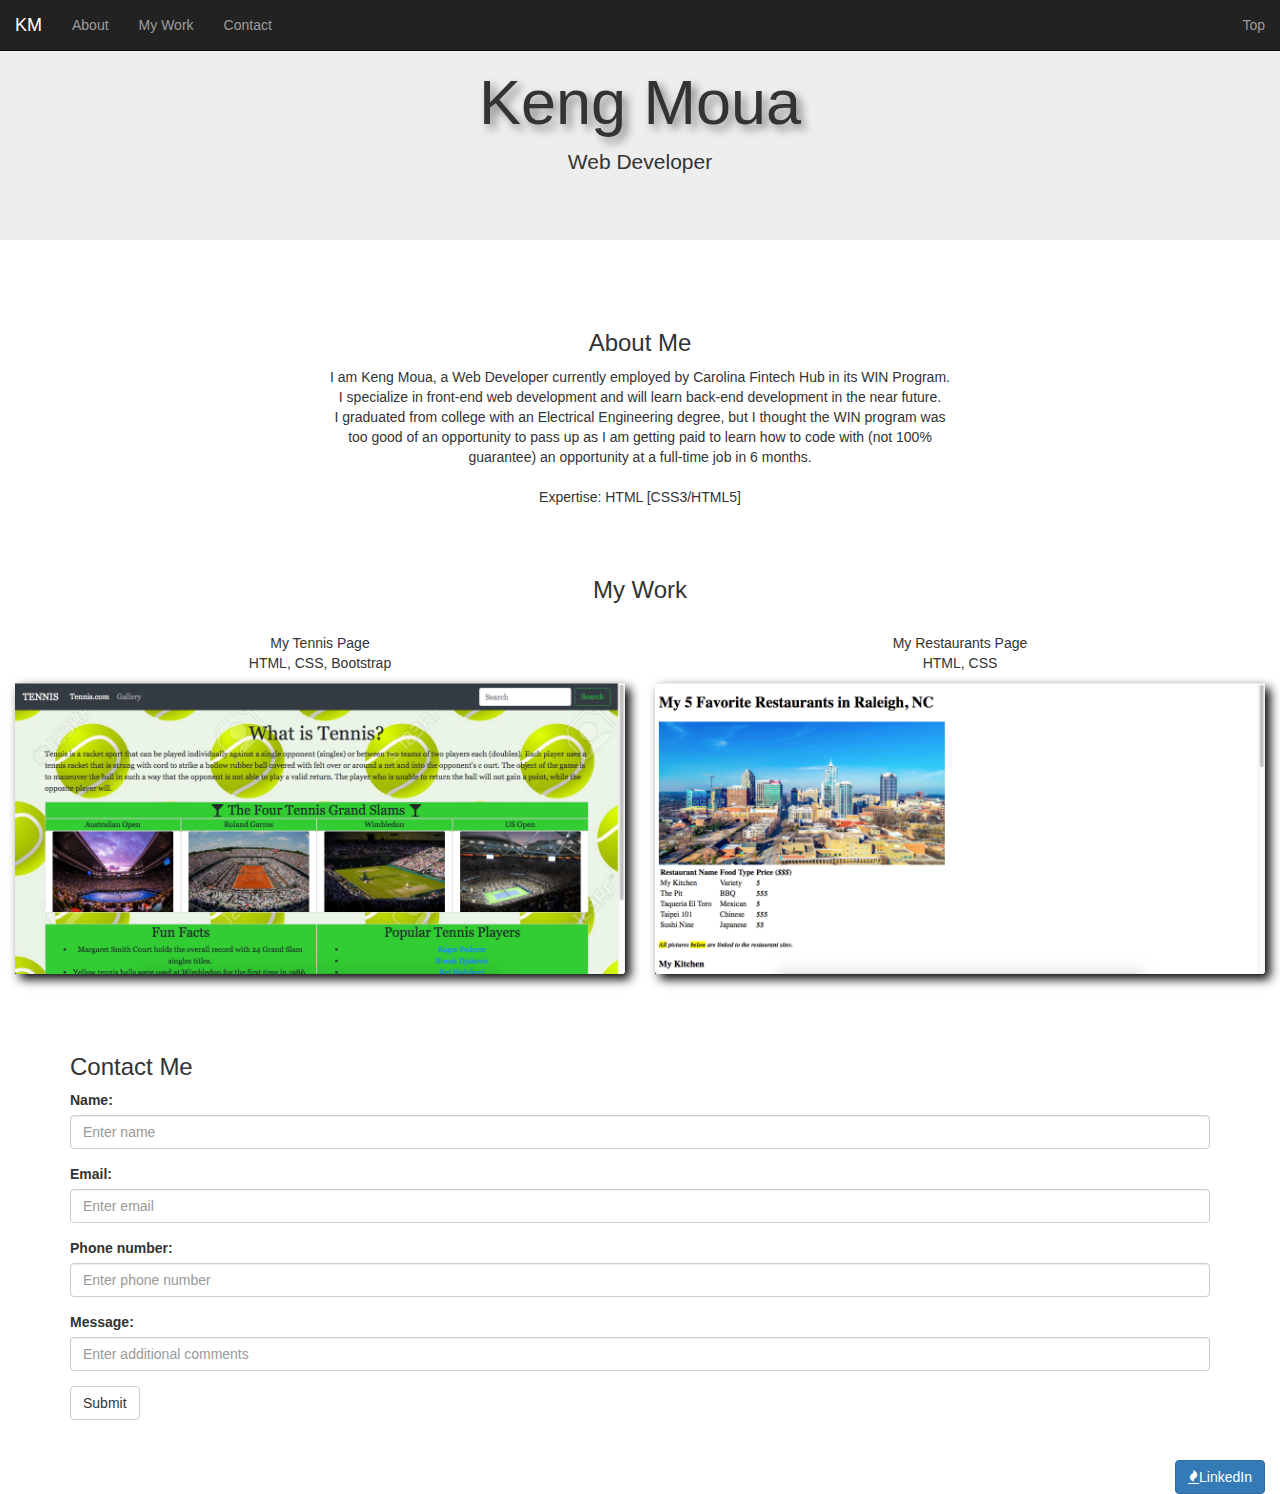
==== index.html @ 29f20692 "index.html and style.css + all other html and css pages linked" ====
<!DOCTYPE html>
<html lang="en">
<head>
    <title>Portfolio: Keng Moua</title>
    <meta charset="utf-8">
    <meta name="viewport" content="width=device-width, initial-scale=1">
    <link rel="stylesheet" href="style.css">
    <link rel="stylesheet" href="https://maxcdn.bootstrapcdn.com/bootstrap/3.4.1/css/bootstrap.min.css">
    <!-- <link rel="stylesheet" href="https://stackpath.bootstrapcdn.com/bootstrap/4.3.1/css/bootstrap.min.css" integrity="sha384-ggOyR0iXCbMQv3Xipma34MD+dH/1fQ784/j6cY/iJTQUOhcWr7x9JvoRxT2MZw1T" crossorigin="anonymous"> -->
    <link href="https://maxcdn.bootstrapcdn.com/font-awesome/4.7.0/css/font-awesome.min.css" rel="stylesheet">
    <script src="https://ajax.googleapis.com/ajax/libs/jquery/3.4.1/jquery.min.js"></script>
    <script src="https://maxcdn.bootstrapcdn.com/bootstrap/3.4.1/js/bootstrap.min.js"></script>
</head>
<body>
    <!-- Nav Bar start -->
    <nav class="navbar navbar-inverse navbar-fixed-top">
        <div class="container-fluid">
            <div class="navbar-header">
                <button type="button" class="navbar-toggle" data-toggle="collapse" data-target="#myNavbar">
                <span class="icon-bar"></span>
                <span class="icon-bar"></span>
                <span class="icon-bar"></span>         
                </button>
            <a class="navbar-brand" href="#">KM</a>
            </div>
            <div class="collapse navbar-collapse" id="myNavbar">
            <ul class="nav navbar-nav">
                <li><a href="#about">About</a></li>
                <li><a href="#work">My Work</a></li>
                <li><a href="#contact">Contact</a></li>
            </ul>
            <ul class="nav navbar-nav navbar-right">
                <li><a href="#">Top</a></li>
            </ul>
            </div>
        </div>
    </nav>
    <!-- Nav Bar end -->
    <!-- Jumbotron start -->
    <div class="jumbotron">
        <div class="container text-center">
            <h1 class="textShadow">Keng Moua</h1>      
            <p>Web Developer</p>
        </div>
    </div>
    <a id="about"></a><br><br>
    <!-- Jumbotron end -->
    <!-- About me start -->
    <div class="container bg-3 text-center">
        <h3>About Me</h3>
            <p>I am Keng Moua, a Web Developer currently employed by Carolina Fintech Hub in its WIN Program.
            <br> I specialize in front-end web development and will learn back-end development in the near future.
            <br> I graduated from college with an Electrical Engineering degree, but I thought the WIN program was<br>
            too good of an opportunity to pass up as I am getting paid to learn how to code with (not 100%<br> guarantee)
            an opportunity at a full-time job in 6 months.
            <br><br> Expertise: HTML [CSS3/HTML5]
            </p>
    </div>
    <!-- About me end -->
    <!-- My Work start -->
    <a id="work"></a><br><br>
    <div class="container-fluid bg-3 text-center">    
        <h3>My Work</h3><br>
        <div class="row">
            <div class="col-sm-6">
                <p>My Tennis Page<br>HTML, CSS, Bootstrap</p>
                <a href="bootstraplab.html" target="_blank"><img src="tennispage.png" class="img-responsive boxShadow" style="width:100%" alt="Image/Link of Tennis html site"></a>
            </div>
            <div class="col-sm-6"> 
                <p>My Restaurants Page<br>HTML, CSS</p>
                <a href="restaurant.html" target="_blank"><img src="restaurantpage.png" class="img-responsive boxShadow" style="width:100%" alt="Image/Link of Restaurants html site"></a>
            </div>
        </div>
    </div><br>
    <!-- My Work end -->
    <!-- Contact start -->
    <a id="contact"></a><br><br>
    <div class="container">
        <h3><a id="contact"></a>Contact Me</h3>
        <form>
            <div class="form-group">
                <label for="name">Name:</label>
                <input type="text" class="form-control" id="name" placeholder="Enter name" name="name">
            </div>
            <div class="form-group">
                <label for="email">Email:</label>
                <input type="email" class="form-control" id="enauk" placeholder="Enter email" name="email">
            </div>
            <div class="form-group">
                <label for="phone">Phone number:</label>
                <input type="text" class="form-control" id="phone" placeholder="Enter phone number" name="phone">
            </div>
            <div class="form-group">
                <label for="comments">Message:</label>
                <input type="text" class="form-control" id="comments" placeholder="Enter additional comments" name="comments">
            </div>
            <button type="submit" class="btn btn-default">Submit</button>
    </div><br><br>
    <!-- Contact end -->
    <!-- Footer start -->
    <footer class="container-fluid text-right">
            <a href="https://www.linkedin.com/in/keng-moua-47b9a6189/" target="_blank"><button type="button" class="btn btn-primary mb-6">
                <span class="fa fa-fire mr-2"></span>LinkedIn
            </button></a>
    </footer>
    <!-- Footer end -->
    <script src="https://code.jquery.com/jquery-3.4.1.slim.min.js" integrity="sha384-J6qa4849blE2+poT4WnyKhv5vZF5SrPo0iEjwBvKU7imGFAV0wwj1yYfoRSJoZ+n" crossorigin="anonymous"></script>
    <script src="https://cdn.jsdelivr.net/npm/popper.js@1.16.0/dist/umd/popper.min.js" integrity="sha384-Q6E9RHvbIyZFJoft+2mJbHaEWldlvI9IOYy5n3zV9zzTtmI3UksdQRVvoxMfooAo" crossorigin="anonymous"></script>
    <script src="https://stackpath.bootstrapcdn.com/bootstrap/4.4.1/js/bootstrap.min.js" integrity="sha384-wfSDF2E50Y2D1uUdj0O3uMBJnjuUD4Ih7YwaYd1iqfktj0Uod8GCExl3Og8ifwB6" crossorigin="anonymous"></script>
</body>
</html>
---- style.css ----
img:hover {
    transform: scale(1.02)}

.boxShadow {
    box-shadow: 5px 5px 10px black;}

.textShadow {
    text-shadow: 5px 5px 10px gray;}
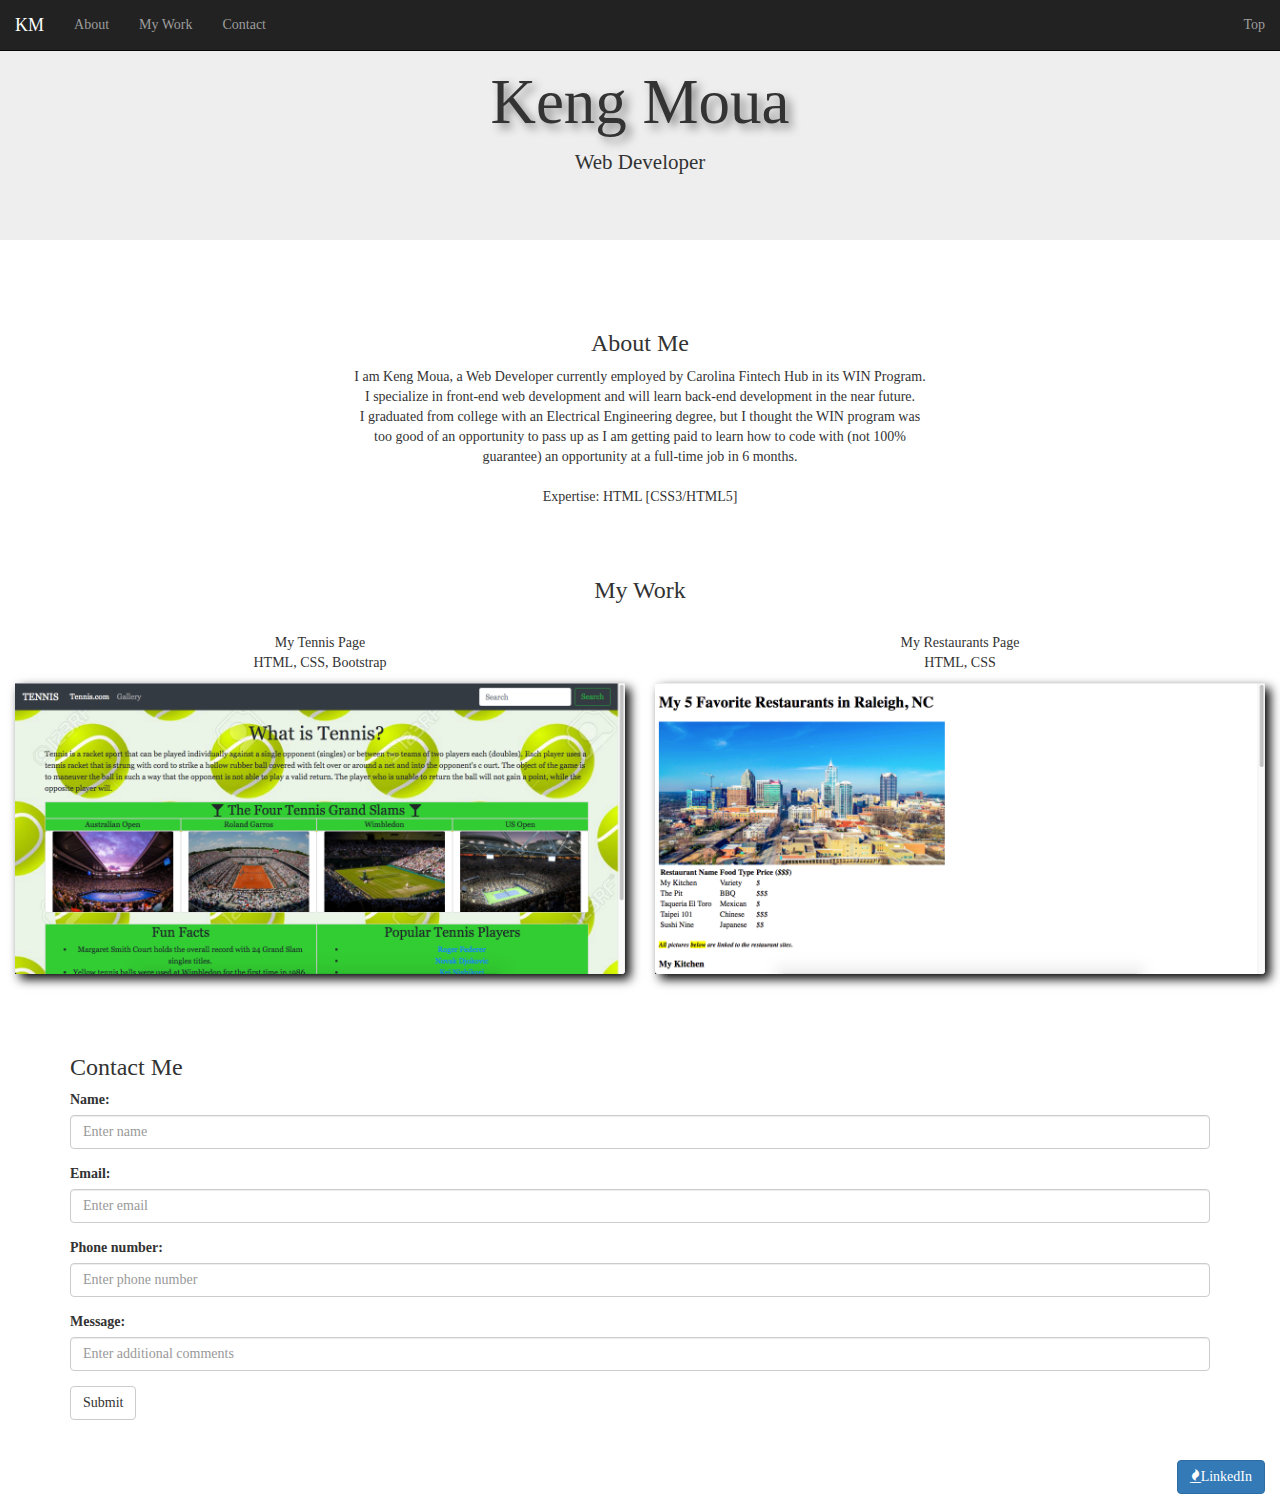
==== commit 3111615c: "changed font style" ====
--- a/index.html
+++ b/index.html
@@ -11,7 +11,7 @@
     <script src="https://ajax.googleapis.com/ajax/libs/jquery/3.4.1/jquery.min.js"></script>
     <script src="https://maxcdn.bootstrapcdn.com/bootstrap/3.4.1/js/bootstrap.min.js"></script>
 </head>
-<body>
+<body class="fontGeorgia">
     <!-- Nav Bar start -->
     <nav class="navbar navbar-inverse navbar-fixed-top">
         <div class="container-fluid">
--- a/style.css
+++ b/style.css
@@ -1,3 +1,6 @@
+.fontGeorgia {
+    font-family: Georgia;}
+
 img:hover {
     transform: scale(1.02)}
 
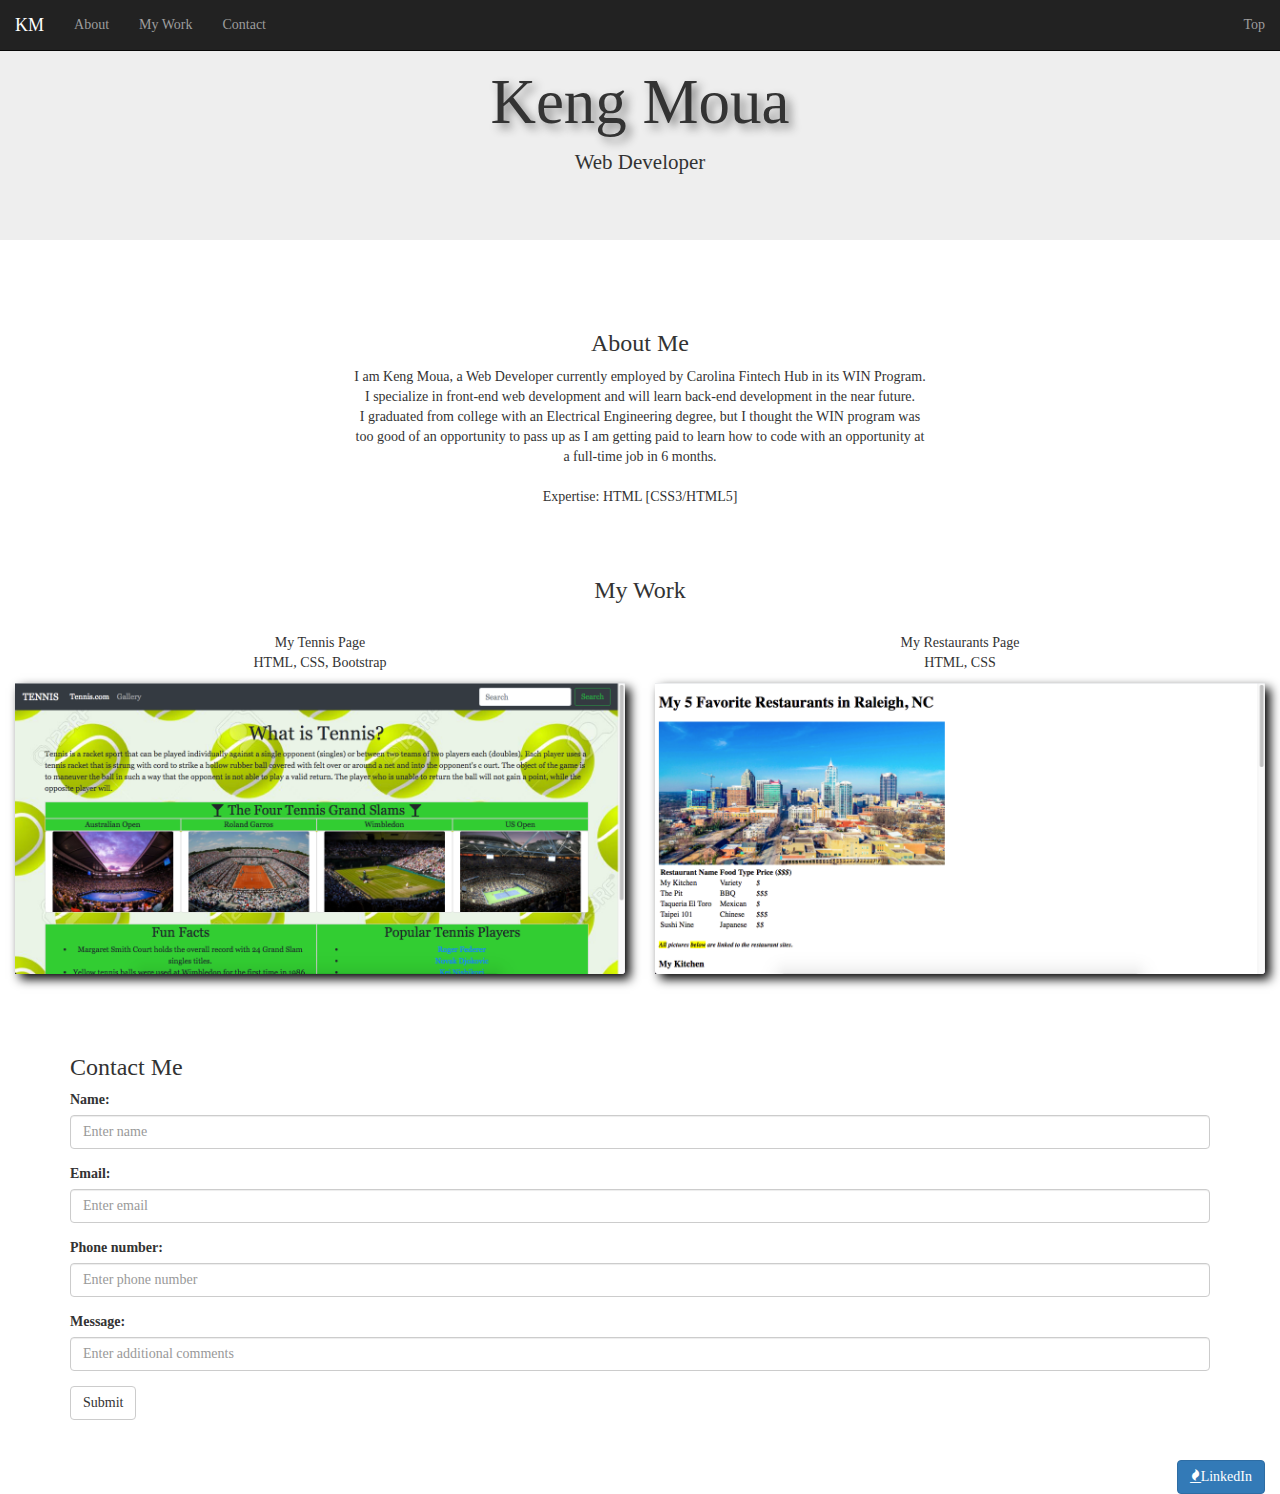
==== commit 7a8c1dfe: "changed content in the about section" ====
--- a/index.html
+++ b/index.html
@@ -51,8 +51,8 @@
             <p>I am Keng Moua, a Web Developer currently employed by Carolina Fintech Hub in its WIN Program.
             <br> I specialize in front-end web development and will learn back-end development in the near future.
             <br> I graduated from college with an Electrical Engineering degree, but I thought the WIN program was<br>
-            too good of an opportunity to pass up as I am getting paid to learn how to code with (not 100%<br> guarantee)
-            an opportunity at a full-time job in 6 months.
+            too good of an opportunity to pass up as I am getting paid to learn how to code with an opportunity at<br>
+             a full-time job in 6 months.
             <br><br> Expertise: HTML [CSS3/HTML5]
             </p>
     </div>
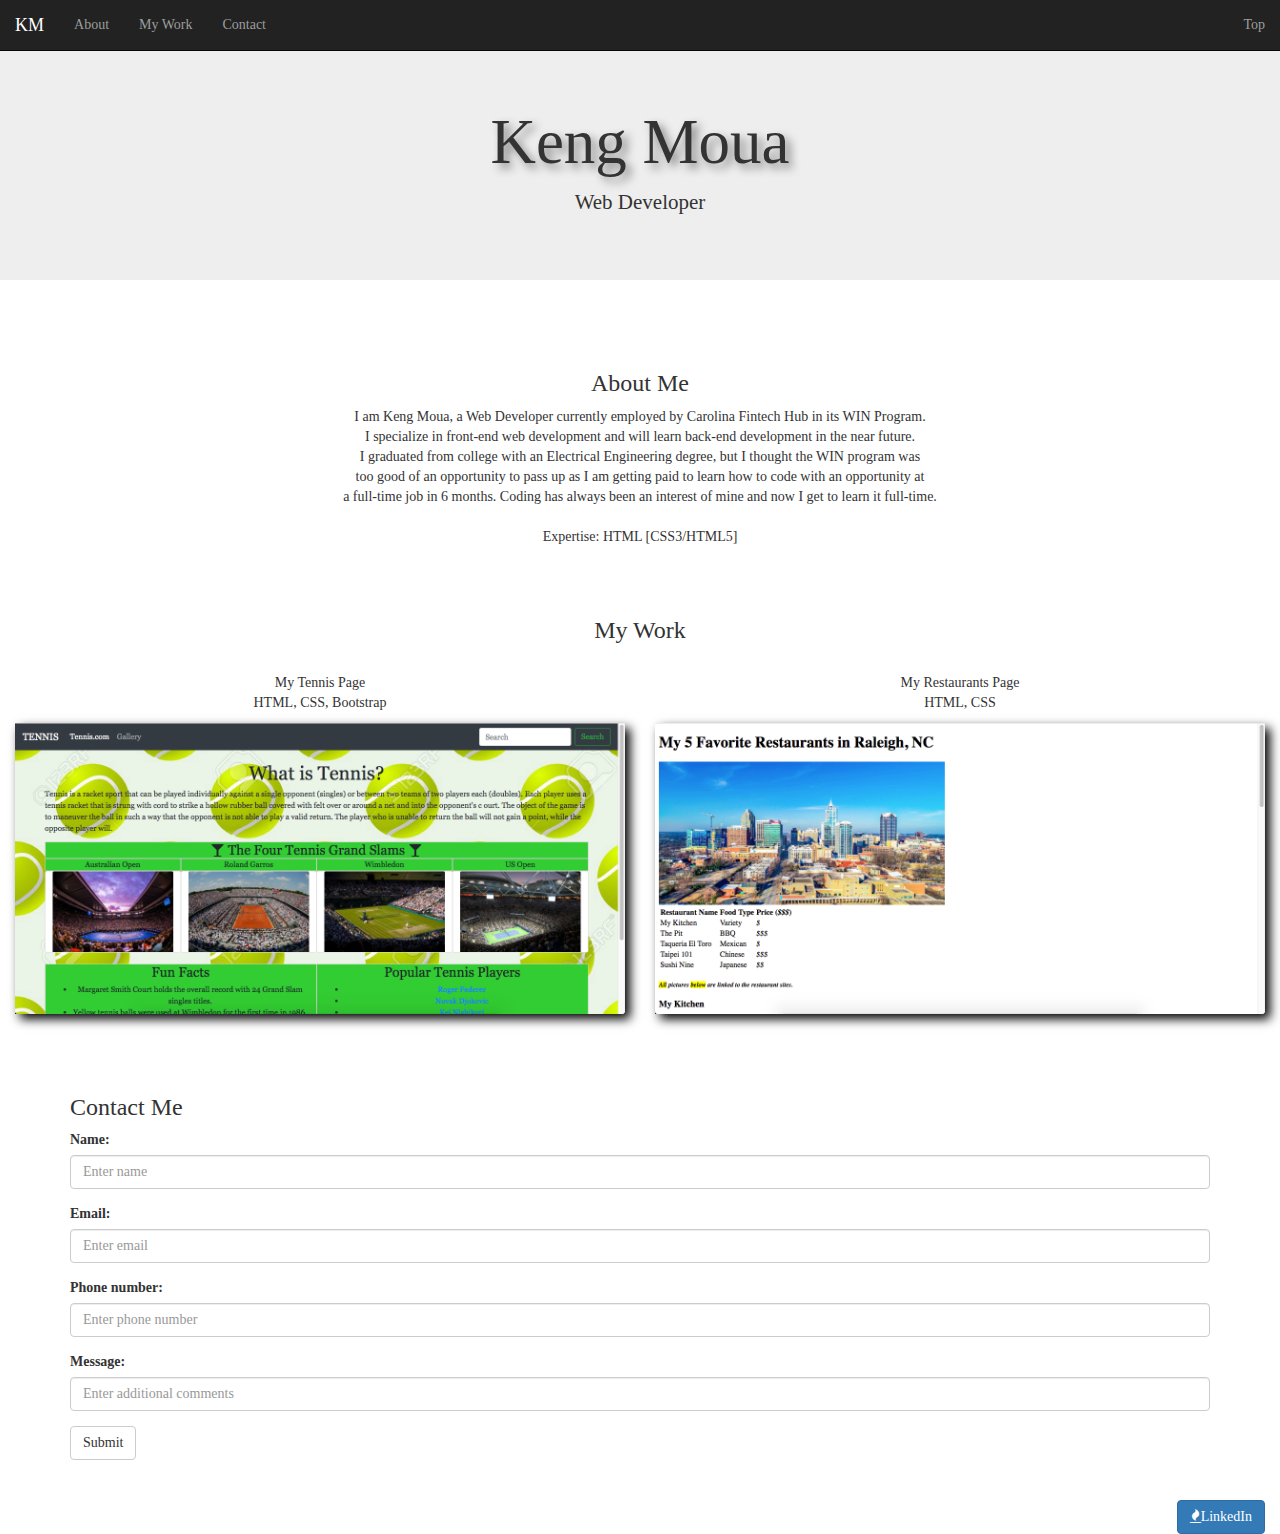
==== commit d0acc81b: "added new material to the body" ====
--- a/index.html
+++ b/index.html
@@ -37,22 +37,23 @@
     </nav>
     <!-- Nav Bar end -->
     <!-- Jumbotron start -->
+    <br><br>
     <div class="jumbotron">
         <div class="container text-center">
             <h1 class="textShadow">Keng Moua</h1>      
             <p>Web Developer</p>
         </div>
     </div>
-    <a id="about"></a><br><br>
     <!-- Jumbotron end -->
     <!-- About me start -->
     <div class="container bg-3 text-center">
+        <a id="about"></a><br><br>
         <h3>About Me</h3>
             <p>I am Keng Moua, a Web Developer currently employed by Carolina Fintech Hub in its WIN Program.
             <br> I specialize in front-end web development and will learn back-end development in the near future.
             <br> I graduated from college with an Electrical Engineering degree, but I thought the WIN program was<br>
             too good of an opportunity to pass up as I am getting paid to learn how to code with an opportunity at<br>
-             a full-time job in 6 months.
+             a full-time job in 6 months. Coding has always been an interest of mine and now I get to learn it full-time.
             <br><br> Expertise: HTML [CSS3/HTML5]
             </p>
     </div>
